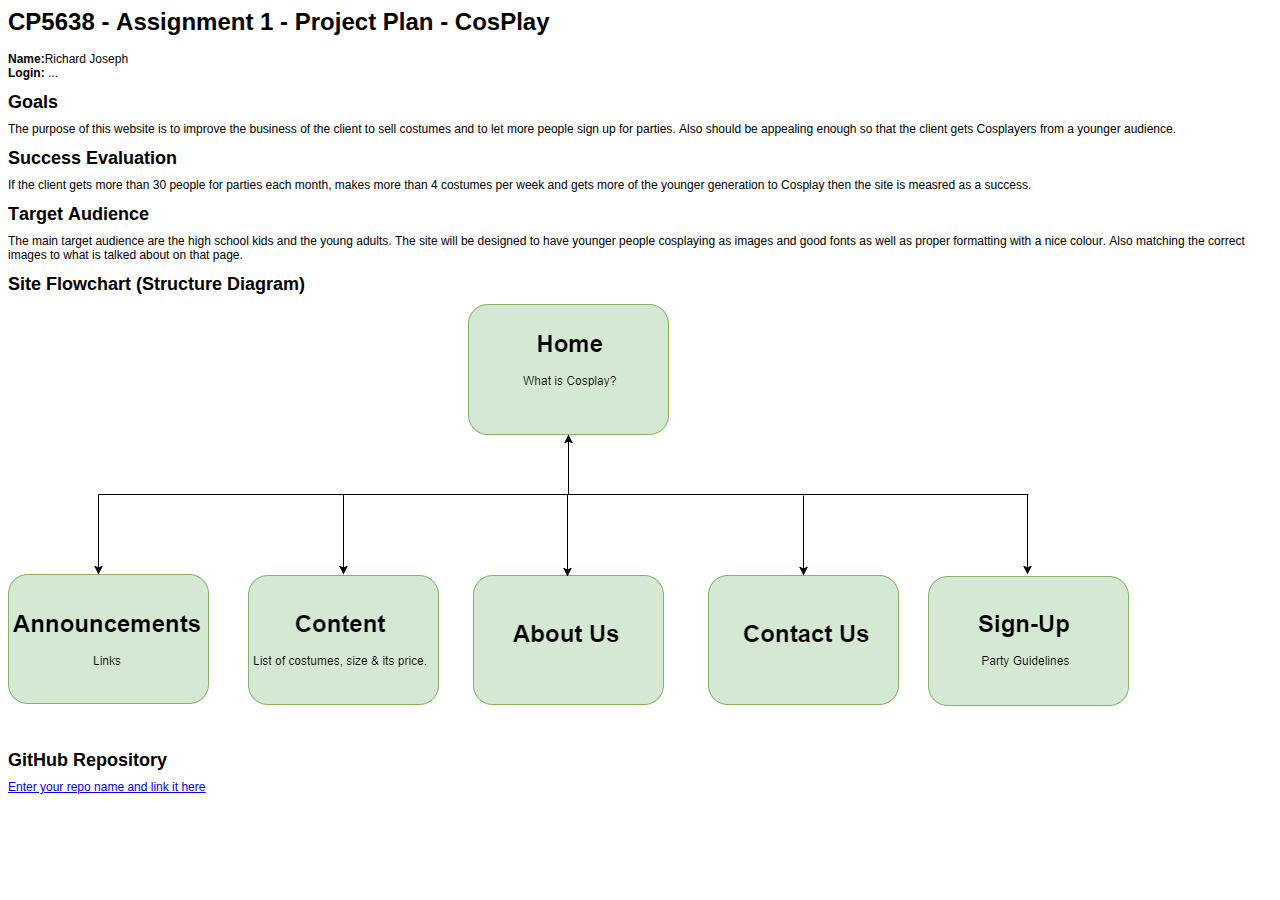
==== plan.html @ 8ed3ffcf "Documentation of the site - plan.html" ====
<!DOCTYPE html PUBLIC "-//W3C//DTD HTML 4.01//EN" "http://www.w3.org/TR/html4/strict.dtd">
<html>
<head>
  <meta http-equiv="Content-Type" content="text/html; charset=utf-8">
  <meta http-equiv="Content-Style-Type" content="text/css">
  <title>A1 Project Plan for Richard Joseph</title>
  <meta name="Generator" content="Cocoa HTML Writer">
  <meta name="CocoaVersion" content="1404.47">
  <style type="text/css">
    p.p2 {margin: 0.0px 0.0px 12.0px 0.0px; line-height: 14.0px; font: 12.0px Arial; color: #000000; -webkit-text-stroke: #000000}
    p.p4 {margin: 0.0px 0.0px 12.0px 0.0px; line-height: 14.0px; font: 12.0px Arial; color: #0000ee; -webkit-text-stroke: #0000ee}
    span.s1 {font-kerning: none}
    span.s2 {text-decoration: underline ; font-kerning: none}
  </style>
</head>
<body>
<h1 style="margin: 0.0px 0.0px 16.1px 0.0px; line-height: 28.0px; font: 24.0px Arial; color: #000000; -webkit-text-stroke: #000000"><span class="s1"><b>CP5638 - Assignment 1 - Project Plan - CosPlay</b></span></h1>
<p class="p2"><span class="s1"><b>Name:</b>Richard Joseph<br>
<b>Login:</b> ...</span></p>
<h2 style="margin: 0.0px 0.0px 9.0px 0.0px; line-height: 21.0px; font: 18.0px Arial; color: #000000; -webkit-text-stroke: #000000"><span class="s1"><b>Goals</b></span></h2>
<p class="p2"><span class="s1">The purpose of this website is to improve the business of the client to sell costumes and to let more people sign up for parties. Also should be appealing enough so that the client gets Cosplayers from a younger audience.</span></p>
<h2 style="margin: 0.0px 0.0px 9.0px 0.0px; line-height: 21.0px; font: 18.0px Arial; color: #000000; -webkit-text-stroke: #000000"><span class="s1"><b>Success Evaluation</b></span></h2>
<p class="p2"><span class="s1">If the client gets more than 30 people for parties each month, makes more than 4 costumes per week and gets more of the younger generation to Cosplay then the site is measred as a success.</span></p>
<h2 style="margin: 0.0px 0.0px 9.0px 0.0px; line-height: 21.0px; font: 18.0px Arial; color: #000000; -webkit-text-stroke: #000000"><span class="s1"><b>Target Audience</b></span></h2>
<p class="p2"><span class="s1">The main target audience are the high school kids and the young adults. The site will be designed to have younger people cosplaying as images and good fonts as well as proper formatting with a nice colour. Also matching the correct images to what is talked about on that page.</span></p>
<h2 style="margin: 0.0px 0.0px 9.0px 0.0px; line-height: 21.0px; font: 18.0px Arial; color: #000000; -webkit-text-stroke: #000000"><span class="s1"><b>Site Flowchart (Structure Diagram)</b></span></h2>
<p class="p2"><span class="s1"><img src="Flowchart.png"><span class="Apple-converted-space"> </span></span></p>
<h2 style="margin: 0.0px 0.0px 9.0px 0.0px; line-height: 21.0px; font: 18.0px Arial; color: #000000; -webkit-text-stroke: #000000"><span class="s1"><b>GitHub Repository</b></span></h2>
<p class="p4"><span class="s2"><a href="http://github.com/...">Enter your repo name and link it here</a></span></p>
</body>
</html>
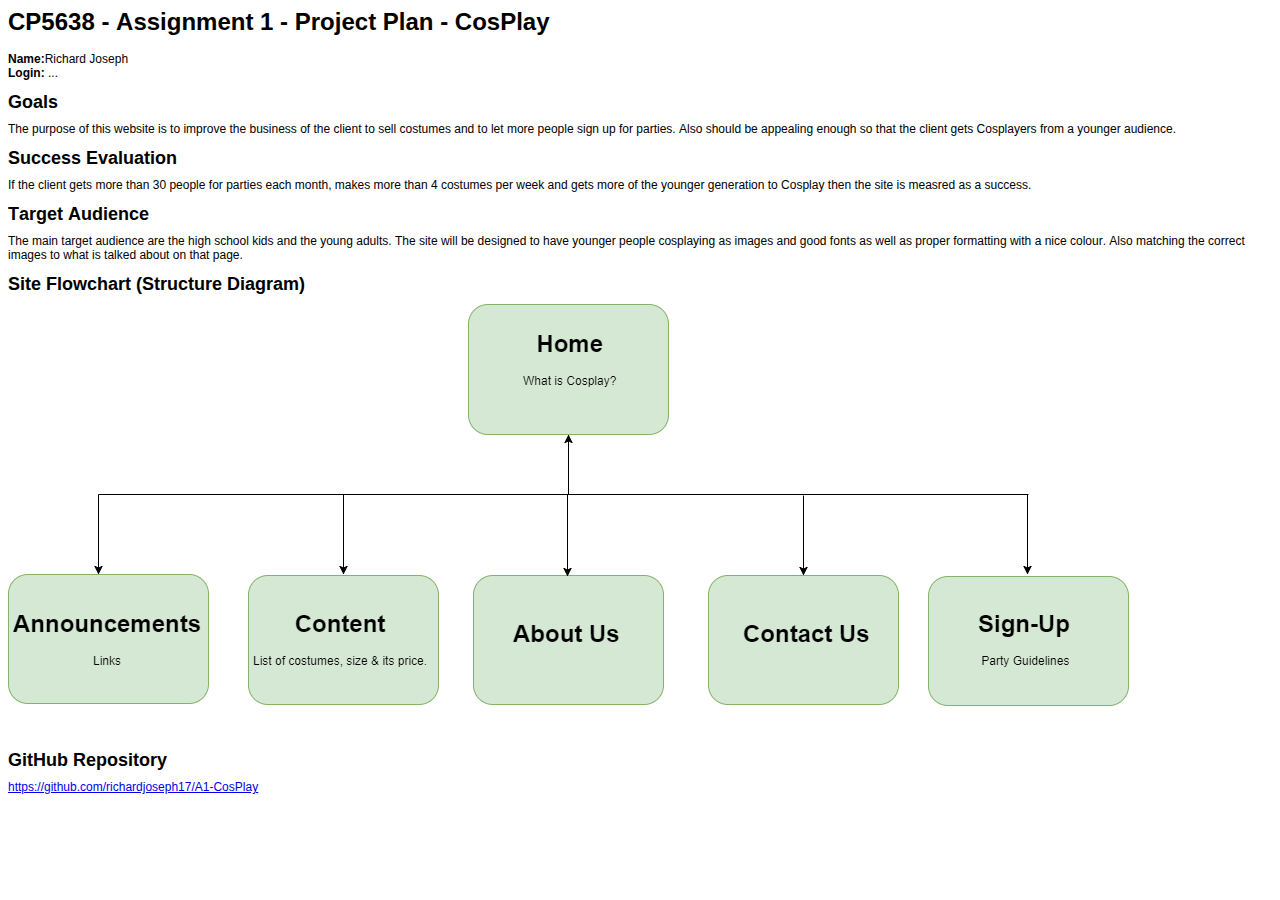
==== commit fac03951: "Added github link" ====
--- a/plan.html
+++ b/plan.html
@@ -26,6 +26,6 @@
 <h2 style="margin: 0.0px 0.0px 9.0px 0.0px; line-height: 21.0px; font: 18.0px Arial; color: #000000; -webkit-text-stroke: #000000"><span class="s1"><b>Site Flowchart (Structure Diagram)</b></span></h2>
 <p class="p2"><span class="s1"><img src="Flowchart.png"><span class="Apple-converted-space"> </span></span></p>
 <h2 style="margin: 0.0px 0.0px 9.0px 0.0px; line-height: 21.0px; font: 18.0px Arial; color: #000000; -webkit-text-stroke: #000000"><span class="s1"><b>GitHub Repository</b></span></h2>
-<p class="p4"><span class="s2"><a href="http://github.com/...">Enter your repo name and link it here</a></span></p>
+<p class="p4"><span class="s2"><a href="https://github.com/richardjoseph17/A1-CosPlay">https://github.com/richardjoseph17/A1-CosPlay</a></span></p>
 </body>
 </html>
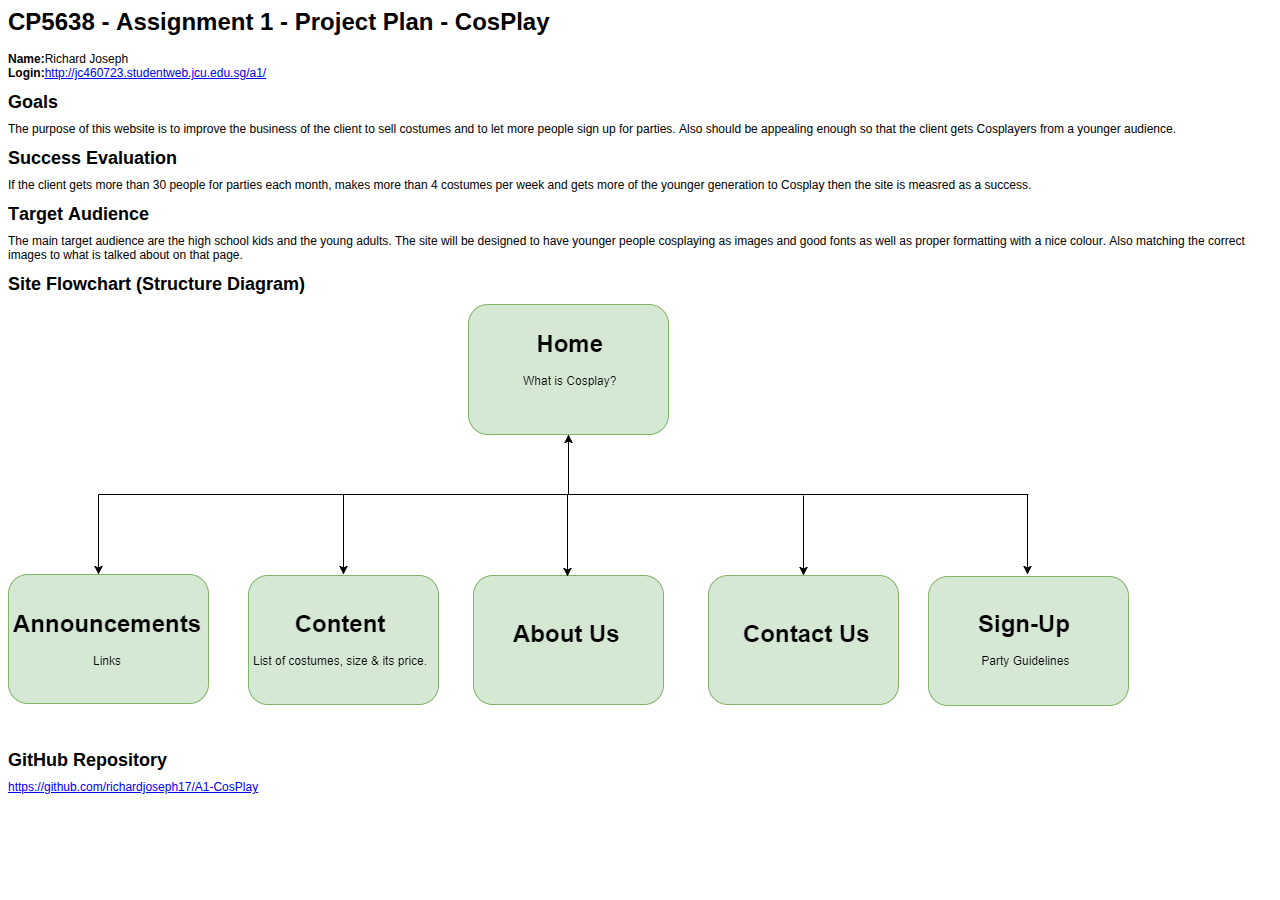
==== commit d8169ea5: "Updated the published website's address - a1" ====
--- a/plan.html
+++ b/plan.html
@@ -16,7 +16,7 @@
 <body>
 <h1 style="margin: 0.0px 0.0px 16.1px 0.0px; line-height: 28.0px; font: 24.0px Arial; color: #000000; -webkit-text-stroke: #000000"><span class="s1"><b>CP5638 - Assignment 1 - Project Plan - CosPlay</b></span></h1>
 <p class="p2"><span class="s1"><b>Name:</b>Richard Joseph<br>
-<b>Login:</b> ...</span></p>
+<b>Login:</b><a href="http://jc460723.studentweb.jcu.edu.sg/a1/">http://jc460723.studentweb.jcu.edu.sg/a1/</a></span></p>
 <h2 style="margin: 0.0px 0.0px 9.0px 0.0px; line-height: 21.0px; font: 18.0px Arial; color: #000000; -webkit-text-stroke: #000000"><span class="s1"><b>Goals</b></span></h2>
 <p class="p2"><span class="s1">The purpose of this website is to improve the business of the client to sell costumes and to let more people sign up for parties. Also should be appealing enough so that the client gets Cosplayers from a younger audience.</span></p>
 <h2 style="margin: 0.0px 0.0px 9.0px 0.0px; line-height: 21.0px; font: 18.0px Arial; color: #000000; -webkit-text-stroke: #000000"><span class="s1"><b>Success Evaluation</b></span></h2>
